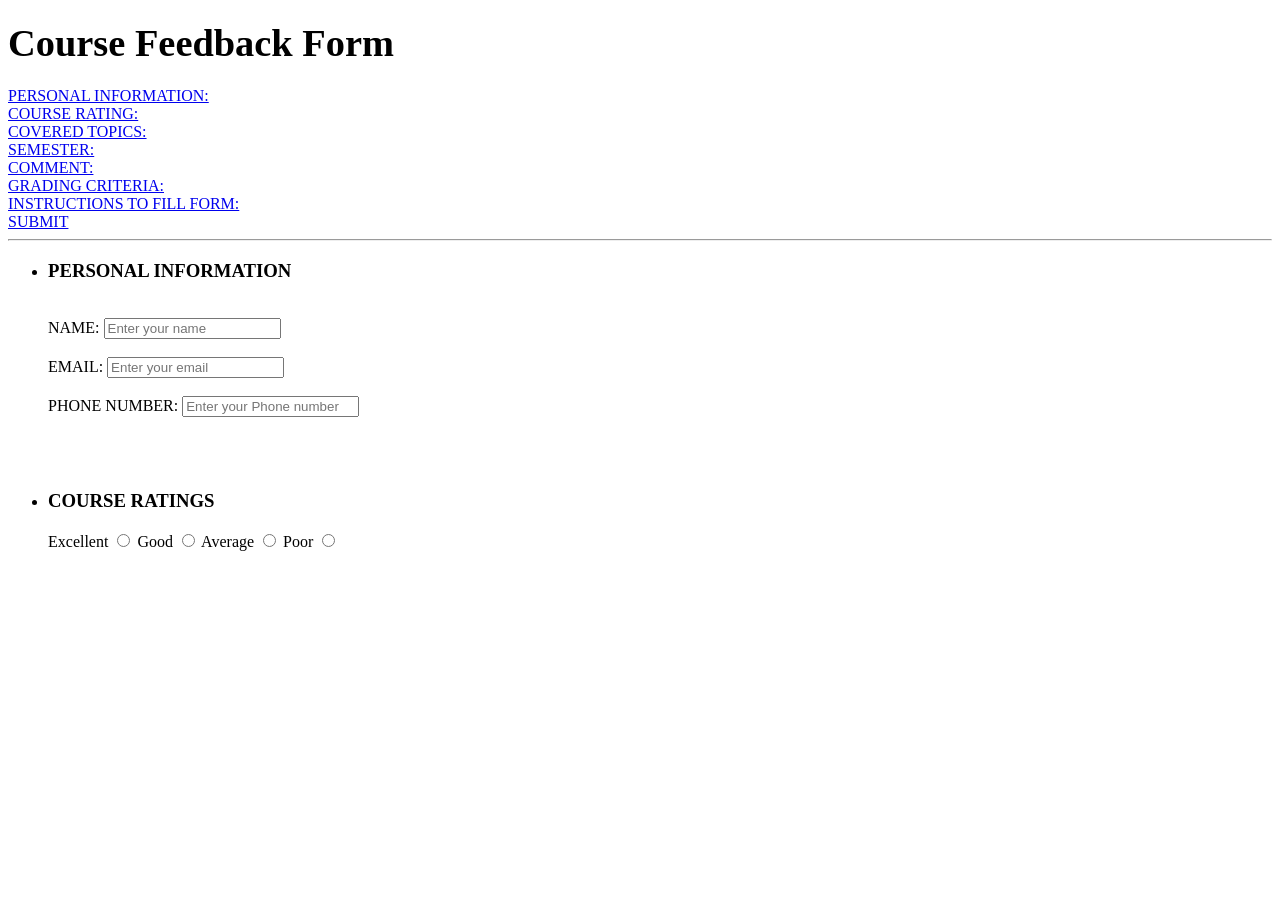
==== Student Survey Form Page/index.html @ 94c5e49f "added navigations and semantics also some list contents" ====
<!DOCTYPE html>
<html lang="en">
<head>
    <meta charset="UTF-8">
    <meta name="viewport" content="width=device-width, initial-scale=1.0">
    <title>Student Feedback / Survey Form Page</title>
</head>
<body>
    <header>
        <h1><big>Course Feedback Form</big></h1>
        <nav>
            <a href="#personalinfo">PERSONAL INFORMATION:</a><br>
            <a href="#rating">COURSE RATING:</a><br>
            <a href="#topics">COVERED TOPICS:</a><br>
            <a href="#sem">SEMESTER:</a><br>
            <a href="#comment">COMMENT:</a><br>
            <a href="#grade">GRADING CRITERIA:</a><br>
            <a href="#fill">INSTRUCTIONS TO FILL FORM:</a><br>
            <a href="#submit">SUBMIT</a><br>
       
        </nav>

    </header>
    <hr>
    <MAIN>
        <form>
        <ul>
             
            <li><section id="personalinfo">
                <h3>PERSONAL INFORMATION</h3>
                <br>
            
                <label for="name">NAME:</label>
                    <input type="text" placeholder="Enter your name"><br><br>
                <label for="email">EMAIL:</label>
                    <input type="text" placeholder="Enter your email"><br><br>
                <label for="phone">PHONE NUMBER:</label>
                    <input type="text" placeholder="Enter your Phone number"><br><br>
            
                </section>
            </li>

            <br><br>

            <li>
                <section id="rating">
                    <h3>COURSE RATINGS</h3>
                    
                    <label for="Excellent">Excellent</label>
                        <input type="radio" id="Excellent" name="rate" value="Excellent">
                    <label for="Good">Good</label>
                        <input type="radio" id="Good" name="rate" value="Good">
                    <label for="Average">Average</label>
                        <input type="radio" id="Average" name="rate" value="Average">
                    <label for="Poor">Poor</label>
                        <input type="radio" id="Poor" name="rate" value="Poor">
                </section>

            </li>
  
        </ul>
        </form>
    </MAIN>
    
</body>
</html>
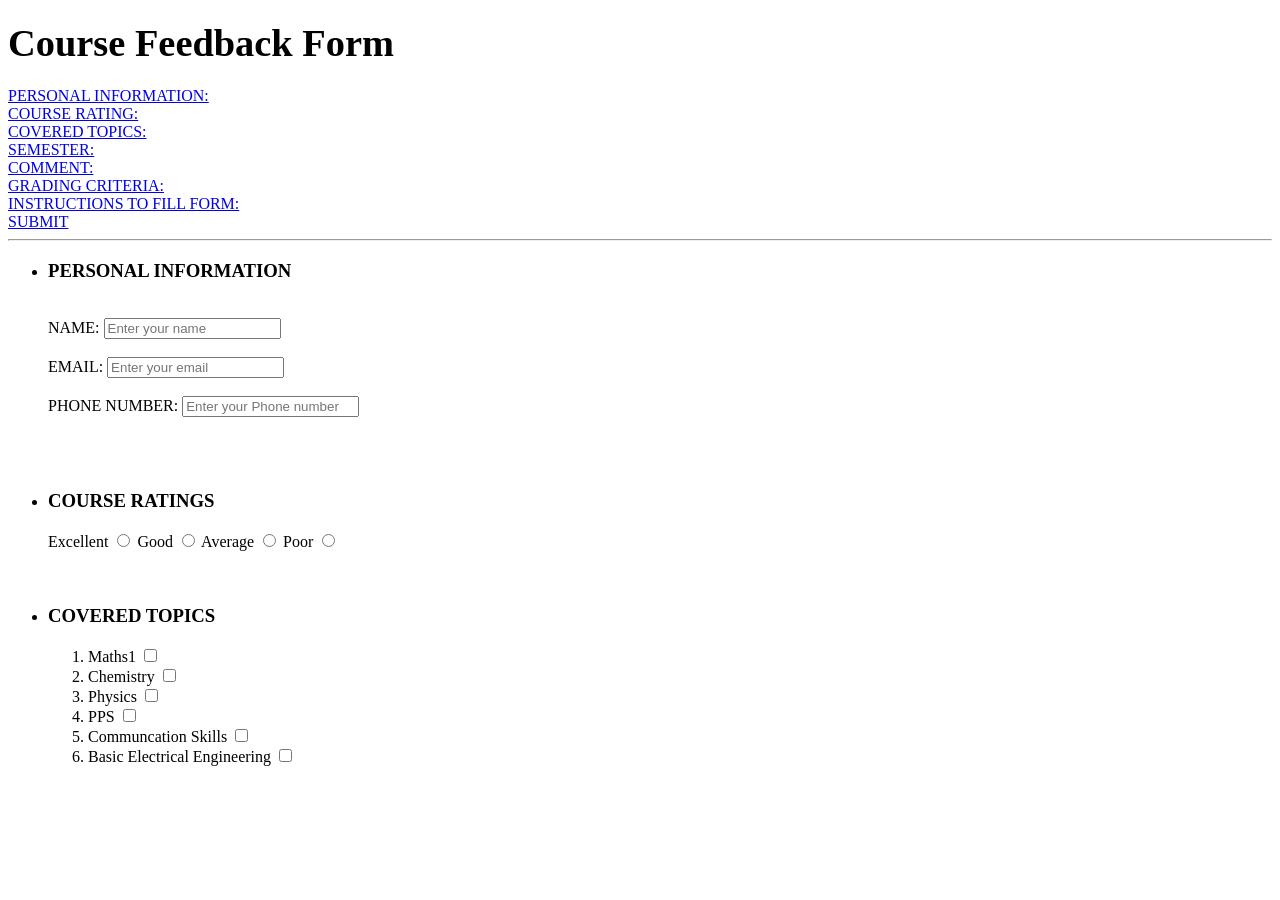
==== commit 216b4adc: "added checboxes for selecting the covered topics" ====
--- a/Student Survey Form Page/index.html
+++ b/Student Survey Form Page/index.html
@@ -31,11 +31,11 @@
                 <br>
             
                 <label for="name">NAME:</label>
-                    <input type="text" placeholder="Enter your name"><br><br>
+                    <input type="text" placeholder="Enter your name" required="true"><br><br>
                 <label for="email">EMAIL:</label>
-                    <input type="text" placeholder="Enter your email"><br><br>
+                    <input type="text" placeholder="Enter your email" required="true"><br><br>
                 <label for="phone">PHONE NUMBER:</label>
-                    <input type="text" placeholder="Enter your Phone number"><br><br>
+                    <input type="text" placeholder="Enter your Phone number " required="true"><br><br>
             
                 </section>
             </li>
@@ -57,6 +57,33 @@
                 </section>
 
             </li>
+            <br><br>
+            <li>
+                <section id="topics">
+                    <h3>COVERED TOPICS</h3>
+                    <ol type="1">
+                    <li><label for="Maths1">Maths1</label>
+                        <input type="checkbox"  id="Maths1" value="Maths1" name="topics" ><br>
+                    </li>
+                    <li><label for="Chemistry">Chemistry</label>
+                        <input type="checkbox"  id="Chemistry" value="Chemistry" name="topics" ><br>
+                    </li>
+                    <li><label for="Physics">Physics</label>
+                        <input type="checkbox"  id="Physics" value="Physics" name="topics" ><br>
+                    </li>
+                    <li><label for="PPS">PPS</label>
+                        <input type="checkbox"  id="PPS" value="PPS" name="topics" ><br>
+                    </li>
+                    <li><label for="Communcation Skills">Communcation Skills</label>
+                        <input type="checkbox"  id="Communcation Skills" value="Communcation Skills" name="topics" ><br>
+                    </li>
+                    <li><label for="Basic Electrical Engineering">Basic Electrical Engineering</label>
+                        <input type="checkbox"  id="Basic Electrical Engineering" value="Basic Electrical Engineering" name="topics" ><br>
+                    </li>
+                    </ol>                                               
+                </section>
+            </li>
+            
   
         </ul>
         </form>
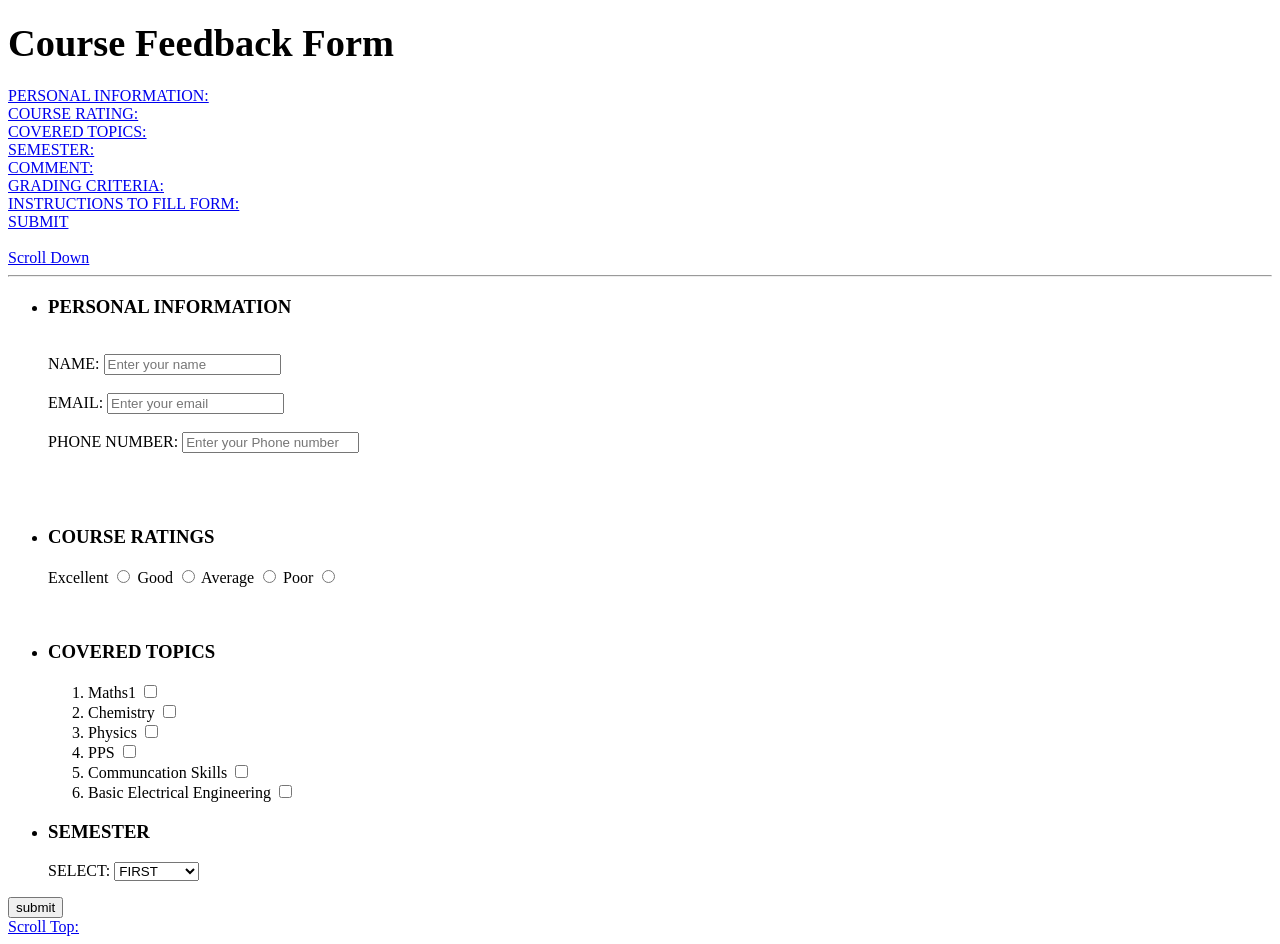
==== commit 5699d158: "added a select tag for sem and also added nav tags for scrolling up & down" ====
--- a/Student Survey Form Page/index.html
+++ b/Student Survey Form Page/index.html
@@ -7,7 +7,7 @@
 </head>
 <body>
     <header>
-        <h1><big>Course Feedback Form</big></h1>
+        <h1 id="top"><big>Course Feedback Form</big></h1>
         <nav>
             <a href="#personalinfo">PERSONAL INFORMATION:</a><br>
             <a href="#rating">COURSE RATING:</a><br>
@@ -16,7 +16,8 @@
             <a href="#comment">COMMENT:</a><br>
             <a href="#grade">GRADING CRITERIA:</a><br>
             <a href="#fill">INSTRUCTIONS TO FILL FORM:</a><br>
-            <a href="#submit">SUBMIT</a><br>
+            <a href="#submit">SUBMIT</a><br><br>
+            <a href="#bottom">Scroll Down</a>
        
         </nav>
 
@@ -83,11 +84,33 @@
                     </ol>                                               
                 </section>
             </li>
-            
-  
+            <li>
+                <section id="sem">
+                    <h3>SEMESTER</h3>
+                    <label for="semester">SELECT:</label>
+                        <select name="semester" id="semester">
+                            <option value="1">FIRST</option>
+                            <option value="2">SECOND</option>
+                            <option value="3">THIRD</option>
+                            <option value="4">FOURTH</option>
+                            <option value="5">FIFTH</option>
+                            <option value="6">SIXTH</option>
+                            <option value="7">SEVENTH</option>
+                            <option value="8">EIGHTH</option>
+
+                        </select>
+
+                </section>
+            </li>
         </ul>
+        <input type="submit" value="submit">
         </form>
     </MAIN>
+    <footer>
+        <nav id="bottom">
+            <a href="#top">Scroll Top:</a>
+        </nav>
+    </footer>
     
 </body>
 </html>
